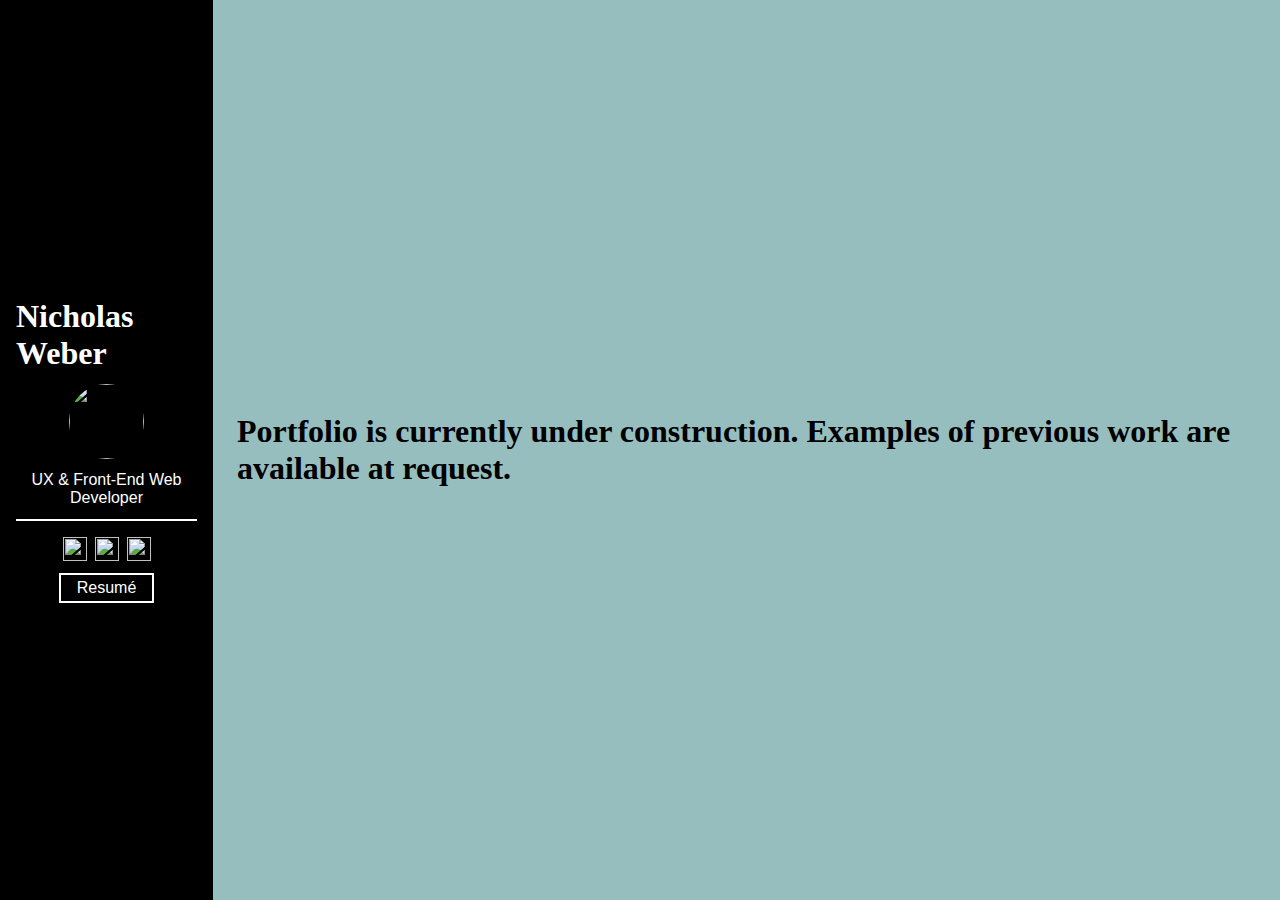
==== index.html @ 9d4210c3 "Added under construction message" ====
<html lang="en">

<head>
    <meta charset="utf-8">
    <title>nikkoweber.com</title>
    <meta name="description" content="Nikko Weber - UX Developer">
    <meta name="viewport" content="width=device-width, initial-scale=1.0">
    <link rel="stylesheet" href="styles.css">
</head>

<body>
    <nav>
        <div id="nav-header">
            <h1>Nicholas Weber</h1>
            <img id="profile-img" src="assets/profile.png" />
            <span>UX &amp; Front-End Web Developer</span>
        </div>
        <div id="nav-info">
            <a href="tel:7632185996">
                <img src="assets/phone.png" />
            </a>
            <a href="https://www.linkedin.com/in/nicholas-weber-29695a175/">
                <img src="assets/linkedin.png" />
            </a>
            <a href="mailto:nikko@nikkoweber.com">
                <img src="assets/mail.png" />
            </a>
        </div>
        <button onclick="window.location.href='assets/resume.pdf'">Resumé</button>
    </nav>
    <main>
        <h1>Portfolio is currently under construction. Examples of previous work are available at request.</h1>
    </main>
    <script src="js/scripts.js"></script>
</body>

</html>
---- styles.css ----
@font-face {
    font-family: 'Berlin Sans FB';
    src: url(assets/berlin-sans-fb.ttf);
}

* {
    font-family: "Trebuchet MS", Helvetica, sans-serif;
}

body {
    margin: 0;
    display: flex;
    min-height: 100vh;
}

nav {
    display: flex;
    align-items: center;
    justify-content: center;
    flex-direction: column;
    background: black;
    color: white;
    max-width: 225px;
    padding: 1rem;
}

#nav-header {
    display: flex;
    flex-direction: column;
    align-items: center;
}

#nav-header h1 {
    font-family: 'Berlin Sans FB';
    margin: 0;
}

#profile-img {
    border-radius: 50%;
    width: 75px;
    height: 75px;
    margin: .75rem 0;
}

#nav-header span {
    padding-bottom: .75rem;
    text-align: center;
    border-bottom: 2px solid white;
}

#nav-info {
    margin-top: 1rem;
    display: flex;
    font-size: 1.5rem;
}

#nav-info a img {
    height: 24px;
}

#nav-info a:nth-of-type(2) {
    margin: 0 .5rem;
}

nav button {
    border-radius: 0;
    border: 2px solid white;
    color: white;
    background: none;
    font-size: 1rem;
    padding: .25rem 1rem;
    margin-top: .75rem;
    transition: .3s all;
    cursor: pointer;
}

nav button:hover {
    background: white;
    color: black;
}

main {
    display: flex;
    justify-content: center;
    align-items: center;
    background: #96bebe;
    width: 100%;
    padding: 1.5rem;
}

main h1 {
    margin: 0;
    font-family: 'Berlin Sans FB';
}

@media screen and (max-width: 687px) {
    body {
        flex-direction: column;
    }

    nav {
        max-width: 100%;
    }

    main {
        flex: 1;
        padding: 0;
    }

    main h1 {
        padding: 1rem;
        text-align: center;
    }
}
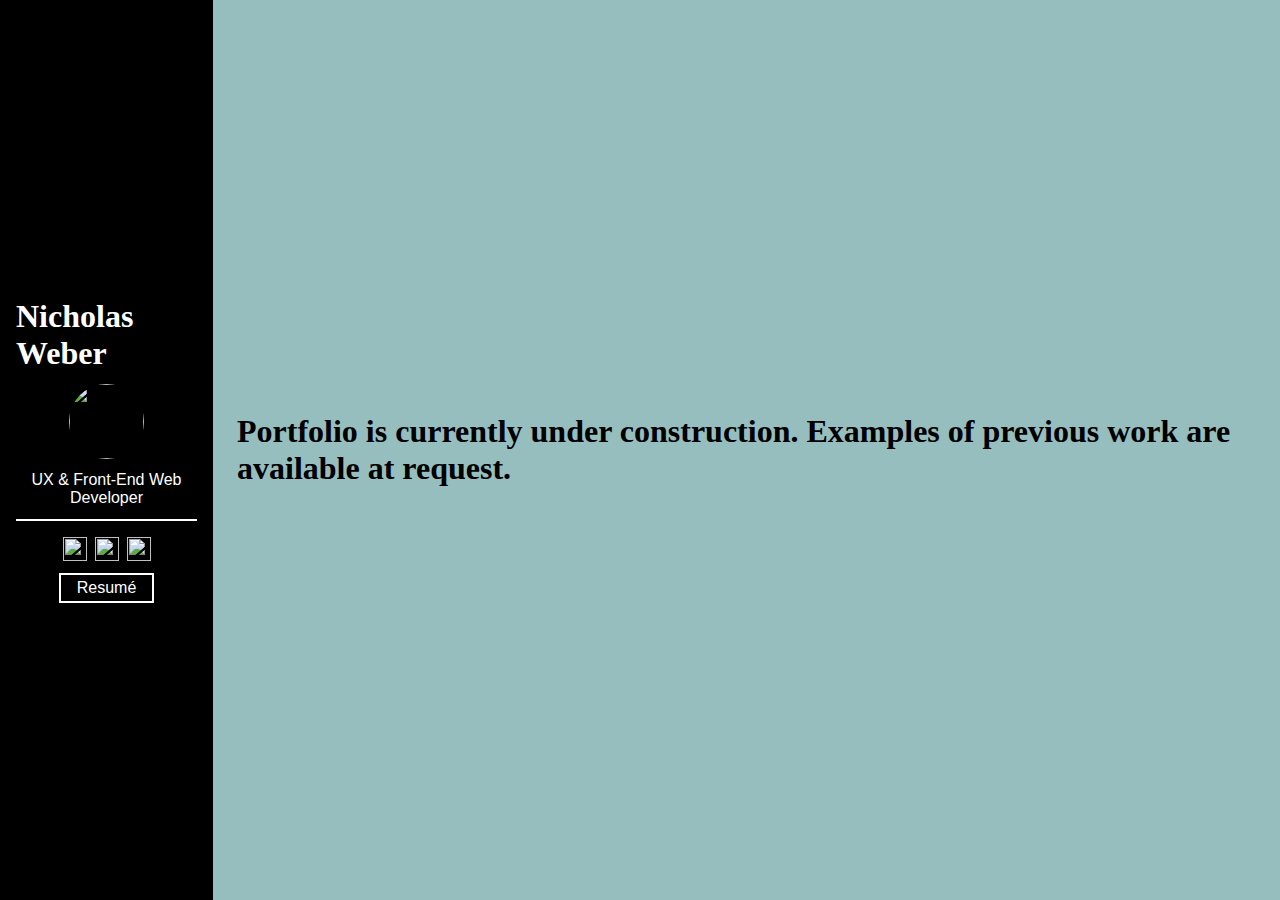
==== commit d5b12a88: "Added resume download" ====
--- a/index.html
+++ b/index.html
@@ -26,7 +26,9 @@
                 <img src="assets/mail.png" />
             </a>
         </div>
-        <button onclick="window.location.href='assets/resume.pdf'">Resumé</button>
+        <a href="assets/Resume.pdf" download>
+            <button>Resumé</button>
+        </a>
     </nav>
     <main>
         <h1>Portfolio is currently under construction. Examples of previous work are available at request.</h1>
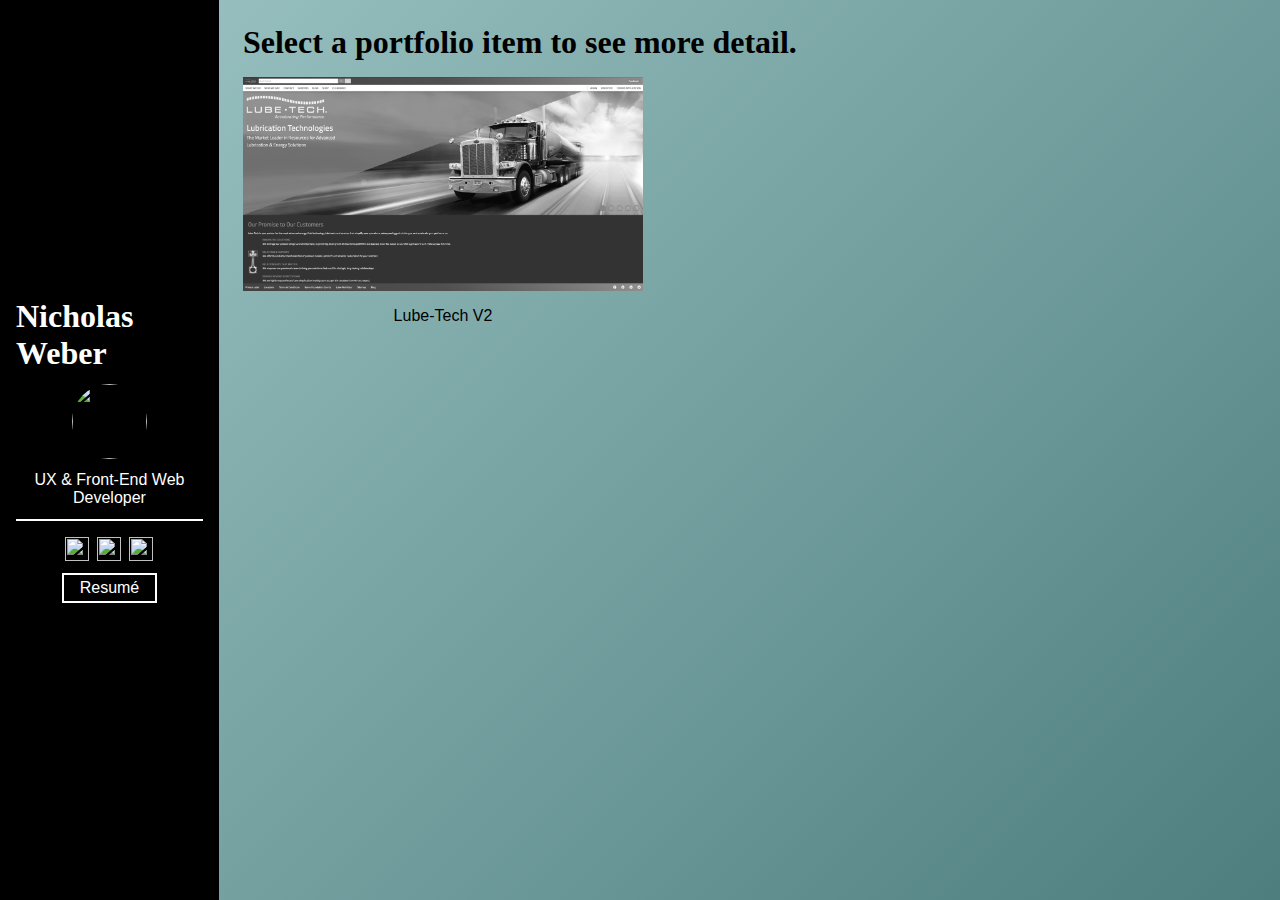
==== commit 7e0115b5: "Updated CNAME" ====
--- a/index.html
+++ b/index.html
@@ -31,9 +31,20 @@
         </a>
     </nav>
     <main>
-        <h1>Portfolio is currently under construction. Examples of previous work are available at request.</h1>
+        <h1>Select a portfolio item to see more detail.</h1>
+        <div id="items">
+            <a onclick="openOverlay1()">
+                <img src="assets/lubetech-v2.png" />
+                <span>Lube-Tech V2</span>
+            </a>
+            <!-- <a>
+                <img src="assets/auto-co.png" />
+                <span>College Web Design Project</span>
+            </a> -->
+        </div>
     </main>
-    <script src="js/scripts.js"></script>
+    <div id="overlay"></div>
+    <script src="scripts.js"></script>
 </body>
 
 </html>--- a/styles.css
+++ b/styles.css
@@ -1,3 +1,5 @@
+/* Universal Declarations */
+
 @font-face {
     font-family: 'Berlin Sans FB';
     src: url(assets/berlin-sans-fb.ttf);
@@ -5,6 +7,7 @@
 
 * {
     font-family: "Trebuchet MS", Helvetica, sans-serif;
+    box-sizing: border-box;
 }
 
 body {
@@ -12,6 +15,8 @@
     display: flex;
     min-height: 100vh;
 }
+
+/* Side Navigation */
 
 nav {
     display: flex;
@@ -79,11 +84,10 @@
     color: black;
 }
 
+/* Main Section */
+
 main {
-    display: flex;
-    justify-content: center;
-    align-items: center;
-    background: #96bebe;
+    background: linear-gradient(135deg, #96bebe 0%,#4e7e7e 100%);
     width: 100%;
     padding: 1.5rem;
 }
@@ -91,6 +95,70 @@
 main h1 {
     margin: 0;
     font-family: 'Berlin Sans FB';
+}
+
+#items {
+    display: flex;
+}
+
+#items a {
+    display: flex;
+    flex-direction: column;
+    align-items: center;
+    cursor: pointer;
+    transition: all .3s;
+}
+
+#items a:hover {
+    color: white;
+    text-shadow: 0 0 3px white;
+}
+
+#items img {
+    width: 400px;
+    margin: 1rem 0;
+    filter: grayscale(100%);
+}
+
+#items img:hover {
+    filter: grayscale(50%);
+    box-shadow: 0 0 5px white;
+}
+
+/* Overlay */
+
+#overlay {
+    position: fixed;
+    display: none;
+    align-items: center;
+    justify-content: center;
+    width: 100%;
+    height: 100%;
+    top: 0;
+    left: 0;
+    right: 0;
+    bottom: 0;
+    background: black;
+    opacity: .9;
+}
+
+#overlay button {
+    border-radius: 0;
+    border: 2px solid white;
+    color: white;
+    background: none;
+    font-size: 1rem;
+    padding: .25rem 1rem;
+    cursor: pointer;
+    position: absolute;
+    top: 1rem;
+    right: 1rem
+}
+
+#overlay iframe {
+    width: 100%;
+    height: 100%;
+    border: none;
 }
 
 @media screen and (max-width: 687px) {
@@ -111,4 +179,13 @@
         padding: 1rem;
         text-align: center;
     }
+
+    #items {
+        flex-direction: column;
+        align-items: center;
+    }
+
+    #items img {
+        width: 300px;
+    }
 }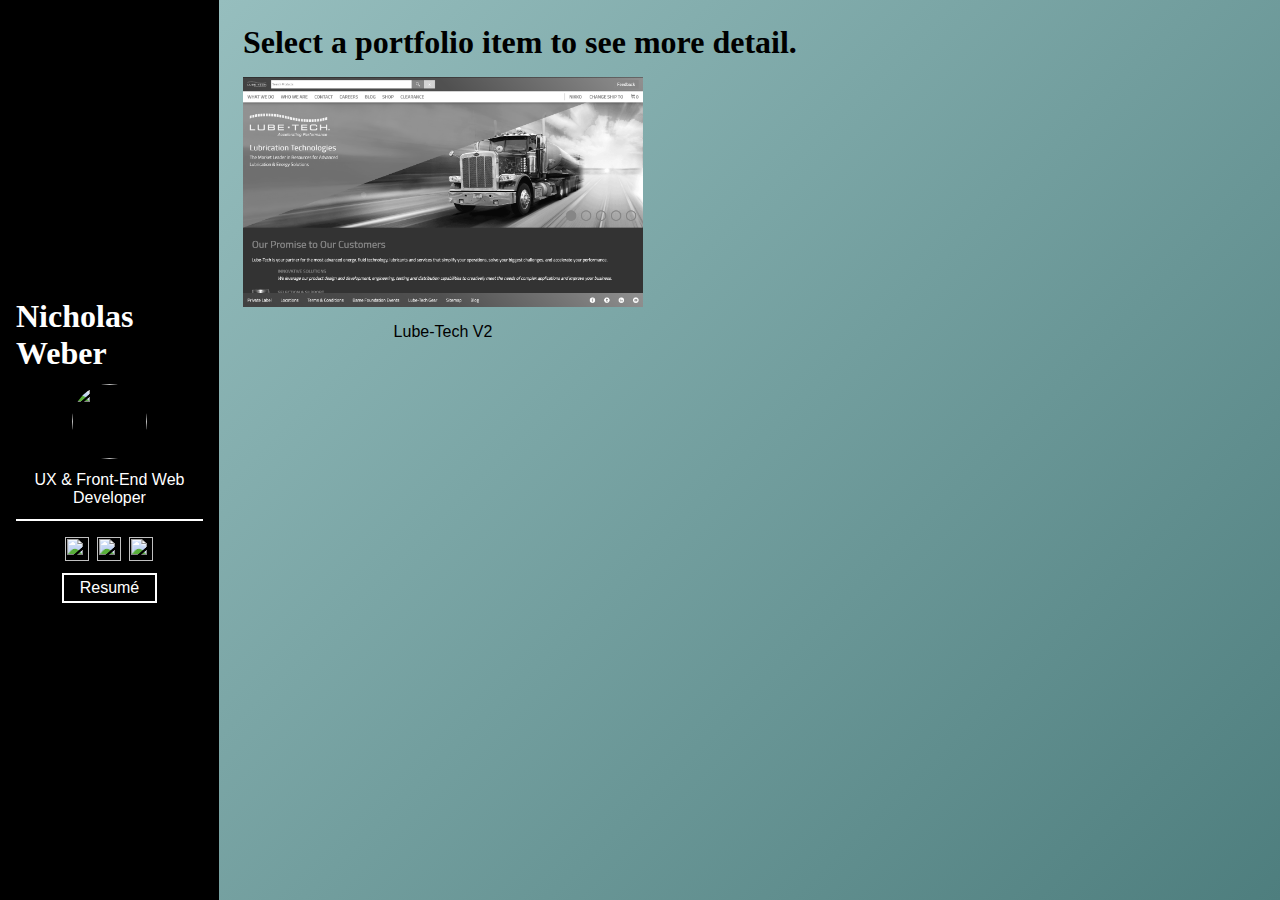
==== commit 9f50fd08: "Added first portfolio item" ====
--- a/index.html
+++ b/index.html
@@ -6,6 +6,7 @@
     <meta name="description" content="Nikko Weber - UX Developer">
     <meta name="viewport" content="width=device-width, initial-scale=1.0">
     <link rel="stylesheet" href="styles.css">
+    <link rel="stylesheet" href="home.css">
 </head>
 
 <body>
@@ -34,7 +35,7 @@
         <h1>Select a portfolio item to see more detail.</h1>
         <div id="items">
             <a onclick="openOverlay1()">
-                <img src="assets/lubetech-v2.png" />
+                <img src="assets/lubetech-v2/home.png" />
                 <span>Lube-Tech V2</span>
             </a>
             <!-- <a>
--- a/styles.css
+++ b/styles.css
@@ -10,182 +10,11 @@
     box-sizing: border-box;
 }
 
-body {
-    margin: 0;
-    display: flex;
-    min-height: 100vh;
+a {
+    color: #96bebe;
 }
 
-/* Side Navigation */
-
-nav {
-    display: flex;
-    align-items: center;
-    justify-content: center;
-    flex-direction: column;
-    background: black;
-    color: white;
-    max-width: 225px;
-    padding: 1rem;
-}
-
-#nav-header {
-    display: flex;
-    flex-direction: column;
-    align-items: center;
-}
-
-#nav-header h1 {
-    font-family: 'Berlin Sans FB';
-    margin: 0;
-}
-
-#profile-img {
-    border-radius: 50%;
-    width: 75px;
-    height: 75px;
-    margin: .75rem 0;
-}
-
-#nav-header span {
-    padding-bottom: .75rem;
-    text-align: center;
-    border-bottom: 2px solid white;
-}
-
-#nav-info {
-    margin-top: 1rem;
-    display: flex;
-    font-size: 1.5rem;
-}
-
-#nav-info a img {
-    height: 24px;
-}
-
-#nav-info a:nth-of-type(2) {
-    margin: 0 .5rem;
-}
-
-nav button {
-    border-radius: 0;
-    border: 2px solid white;
-    color: white;
-    background: none;
-    font-size: 1rem;
-    padding: .25rem 1rem;
-    margin-top: .75rem;
-    transition: .3s all;
-    cursor: pointer;
-}
-
-nav button:hover {
-    background: white;
-    color: black;
-}
-
-/* Main Section */
-
-main {
-    background: linear-gradient(135deg, #96bebe 0%,#4e7e7e 100%);
-    width: 100%;
-    padding: 1.5rem;
-}
-
-main h1 {
+h1 {
     margin: 0;
     font-family: 'Berlin Sans FB';
-}
-
-#items {
-    display: flex;
-}
-
-#items a {
-    display: flex;
-    flex-direction: column;
-    align-items: center;
-    cursor: pointer;
-    transition: all .3s;
-}
-
-#items a:hover {
-    color: white;
-    text-shadow: 0 0 3px white;
-}
-
-#items img {
-    width: 400px;
-    margin: 1rem 0;
-    filter: grayscale(100%);
-}
-
-#items img:hover {
-    filter: grayscale(50%);
-    box-shadow: 0 0 5px white;
-}
-
-/* Overlay */
-
-#overlay {
-    position: fixed;
-    display: none;
-    align-items: center;
-    justify-content: center;
-    width: 100%;
-    height: 100%;
-    top: 0;
-    left: 0;
-    right: 0;
-    bottom: 0;
-    background: black;
-    opacity: .9;
-}
-
-#overlay button {
-    border-radius: 0;
-    border: 2px solid white;
-    color: white;
-    background: none;
-    font-size: 1rem;
-    padding: .25rem 1rem;
-    cursor: pointer;
-    position: absolute;
-    top: 1rem;
-    right: 1rem
-}
-
-#overlay iframe {
-    width: 100%;
-    height: 100%;
-    border: none;
-}
-
-@media screen and (max-width: 687px) {
-    body {
-        flex-direction: column;
-    }
-
-    nav {
-        max-width: 100%;
-    }
-
-    main {
-        flex: 1;
-        padding: 0;
-    }
-
-    main h1 {
-        padding: 1rem;
-        text-align: center;
-    }
-
-    #items {
-        flex-direction: column;
-        align-items: center;
-    }
-
-    #items img {
-        width: 300px;
-    }
 }--- a/home.css
+++ b/home.css
@@ -0,0 +1,185 @@
+body {
+    margin: 0;
+    display: flex;
+    min-height: 100vh;
+}
+
+/* Side Navigation */
+
+nav {
+    display: flex;
+    align-items: center;
+    justify-content: center;
+    flex-direction: column;
+    background: black;
+    color: white;
+    max-width: 225px;
+    padding: 1rem;
+}
+
+#nav-header {
+    display: flex;
+    flex-direction: column;
+    align-items: center;
+}
+
+#nav-header h1 {
+    font-family: 'Berlin Sans FB';
+    margin: 0;
+}
+
+#profile-img {
+    border-radius: 50%;
+    width: 75px;
+    height: 75px;
+    margin: .75rem 0;
+}
+
+#nav-header span {
+    padding-bottom: .75rem;
+    text-align: center;
+    border-bottom: 2px solid white;
+}
+
+#nav-info {
+    margin-top: 1rem;
+    display: flex;
+    font-size: 1.5rem;
+}
+
+#nav-info a img {
+    height: 24px;
+}
+
+#nav-info a:nth-of-type(2) {
+    margin: 0 .5rem;
+}
+
+nav button {
+    border-radius: 0;
+    border: 2px solid white;
+    color: white;
+    background: none;
+    font-size: 1rem;
+    padding: .25rem 1rem;
+    margin-top: .75rem;
+    transition: .3s all;
+    cursor: pointer;
+}
+
+nav button:hover {
+    background: white;
+    color: black;
+}
+
+/* Main Section */
+
+main {
+    background: linear-gradient(135deg, #96bebe 0%,#4e7e7e 100%);
+    width: 100%;
+    padding: 1.5rem;
+}
+
+main h1 {
+    margin: 0;
+    font-family: 'Berlin Sans FB';
+}
+
+#items {
+    display: flex;
+}
+
+#items a {
+    display: flex;
+    flex-direction: column;
+    align-items: center;
+    cursor: pointer;
+    transition: all .3s;
+    color: black;
+}
+
+#items a:hover {
+    color: white;
+    text-shadow: 0 0 3px white;
+}
+
+#items img {
+    width: 400px;
+    margin: 1rem 0;
+    filter: grayscale(100%);
+}
+
+#items img:hover {
+    filter: grayscale(50%);
+    box-shadow: 0 0 5px white;
+}
+
+/* Overlay */
+
+#overlay {
+    position: fixed;
+    display: none;
+    flex-direction: column;
+    align-items: center;
+    justify-content: center;
+    width: 100%;
+    height: 100%;
+    top: 0;
+    left: 0;
+    right: 0;
+    bottom: 0;
+    background: black;
+    opacity: .9;
+}
+
+#overlay button {
+    border-radius: 0;
+    border: 2px solid white;
+    color: white;
+    background: black;
+    font-size: 1rem;
+    padding: .25rem 1rem;
+    cursor: pointer;
+    position: absolute;
+    top: 1rem;
+    right: 1rem;
+}
+
+#overlay iframe {
+    width: 100%;
+    height: 100%;
+    border: none;
+}
+
+@media screen and (max-width: 687px) {
+    body {
+        flex-direction: column;
+    }
+
+    nav {
+        max-width: 100%;
+    }
+
+    main {
+        flex: 1;
+        padding: 0;
+    }
+
+    main h1 {
+        padding: 1rem;
+        text-align: center;
+    }
+
+    #items {
+        flex-direction: column;
+        align-items: center;
+    }
+
+    #items img {
+        width: 300px;
+    }
+
+    #overlay {
+        opacity: .95;
+    }
+}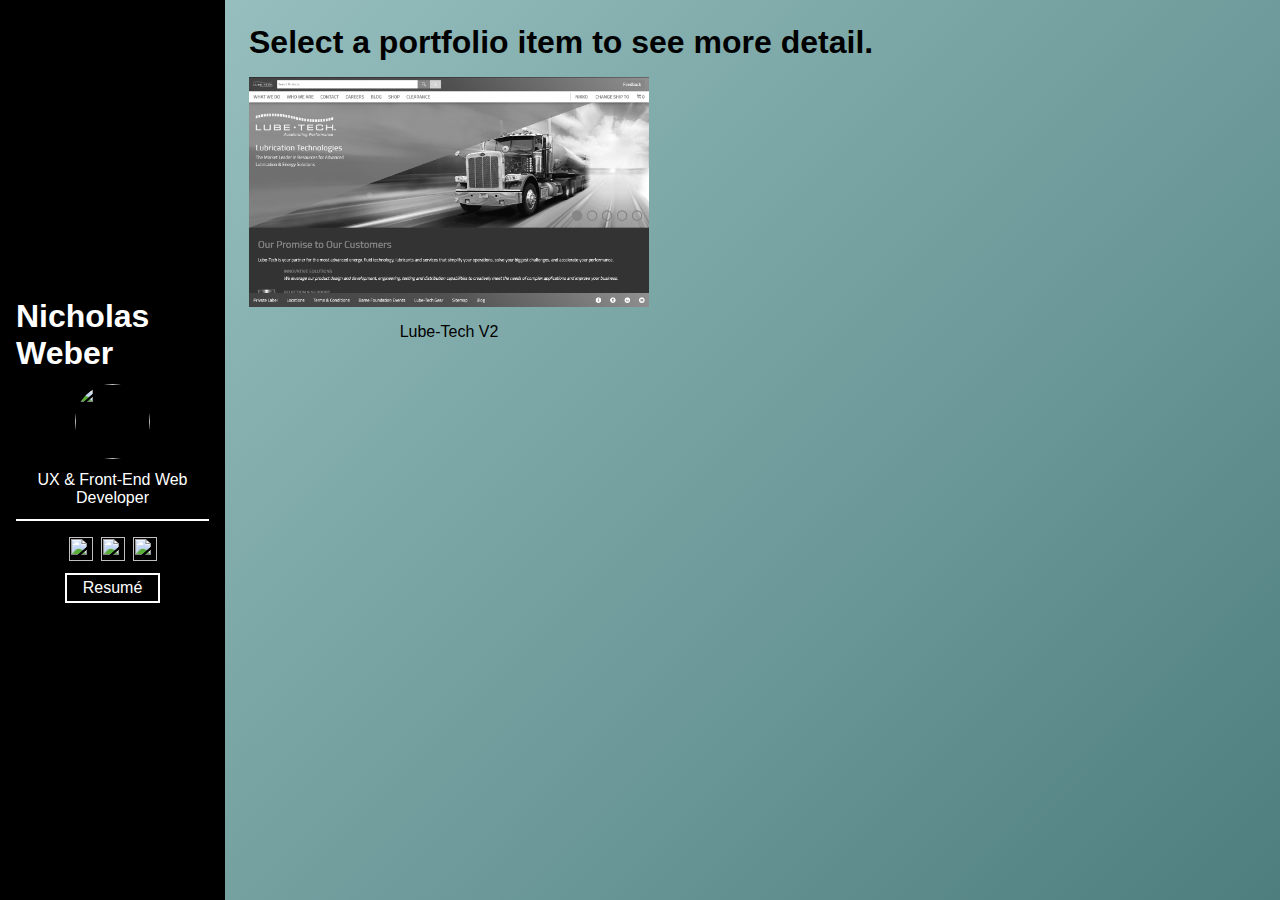
==== commit be52f87d: "Changed profession language" ====
--- a/index.html
+++ b/index.html
@@ -2,8 +2,8 @@
 
 <head>
     <meta charset="utf-8">
-    <title>nikkoweber.com</title>
-    <meta name="description" content="Nikko Weber - UX Developer">
+    <title>Nikko Weber</title>
+    <meta name="description" content="Nikko Weber - UX & Front-End Web Developer">
     <meta name="viewport" content="width=device-width, initial-scale=1.0">
     <link rel="stylesheet" href="styles.css">
     <link rel="stylesheet" href="home.css">
@@ -38,10 +38,6 @@
                 <img src="assets/lubetech-v2/home.png" />
                 <span>Lube-Tech V2</span>
             </a>
-            <!-- <a>
-                <img src="assets/auto-co.png" />
-                <span>College Web Design Project</span>
-            </a> -->
         </div>
     </main>
     <div id="overlay"></div>
--- a/styles.css
+++ b/styles.css
@@ -1,10 +1,3 @@
-/* Universal Declarations */
-
-@font-face {
-    font-family: 'Berlin Sans FB';
-    src: url(assets/berlin-sans-fb.ttf);
-}
-
 * {
     font-family: "Trebuchet MS", Helvetica, sans-serif;
     box-sizing: border-box;
@@ -16,5 +9,4 @@
 
 h1 {
     margin: 0;
-    font-family: 'Berlin Sans FB';
 }--- a/home.css
+++ b/home.css
@@ -24,7 +24,6 @@
 }
 
 #nav-header h1 {
-    font-family: 'Berlin Sans FB';
     margin: 0;
 }
 
@@ -82,7 +81,6 @@
 
 main h1 {
     margin: 0;
-    font-family: 'Berlin Sans FB';
 }
 
 #items {
@@ -111,7 +109,6 @@
 
 #items img:hover {
     filter: grayscale(50%);
-    box-shadow: 0 0 5px white;
 }
 
 /* Overlay */
@@ -143,6 +140,7 @@
     position: absolute;
     top: 1rem;
     right: 1rem;
+    opacity: .8;
 }
 
 #overlay iframe {
@@ -151,7 +149,7 @@
     border: none;
 }
 
-@media screen and (max-width: 687px) {
+@media screen and (max-width: 1000px) {
     body {
         flex-direction: column;
     }
@@ -166,7 +164,7 @@
     }
 
     main h1 {
-        padding: 1rem;
+        padding-top: 1rem;
         text-align: center;
     }
 
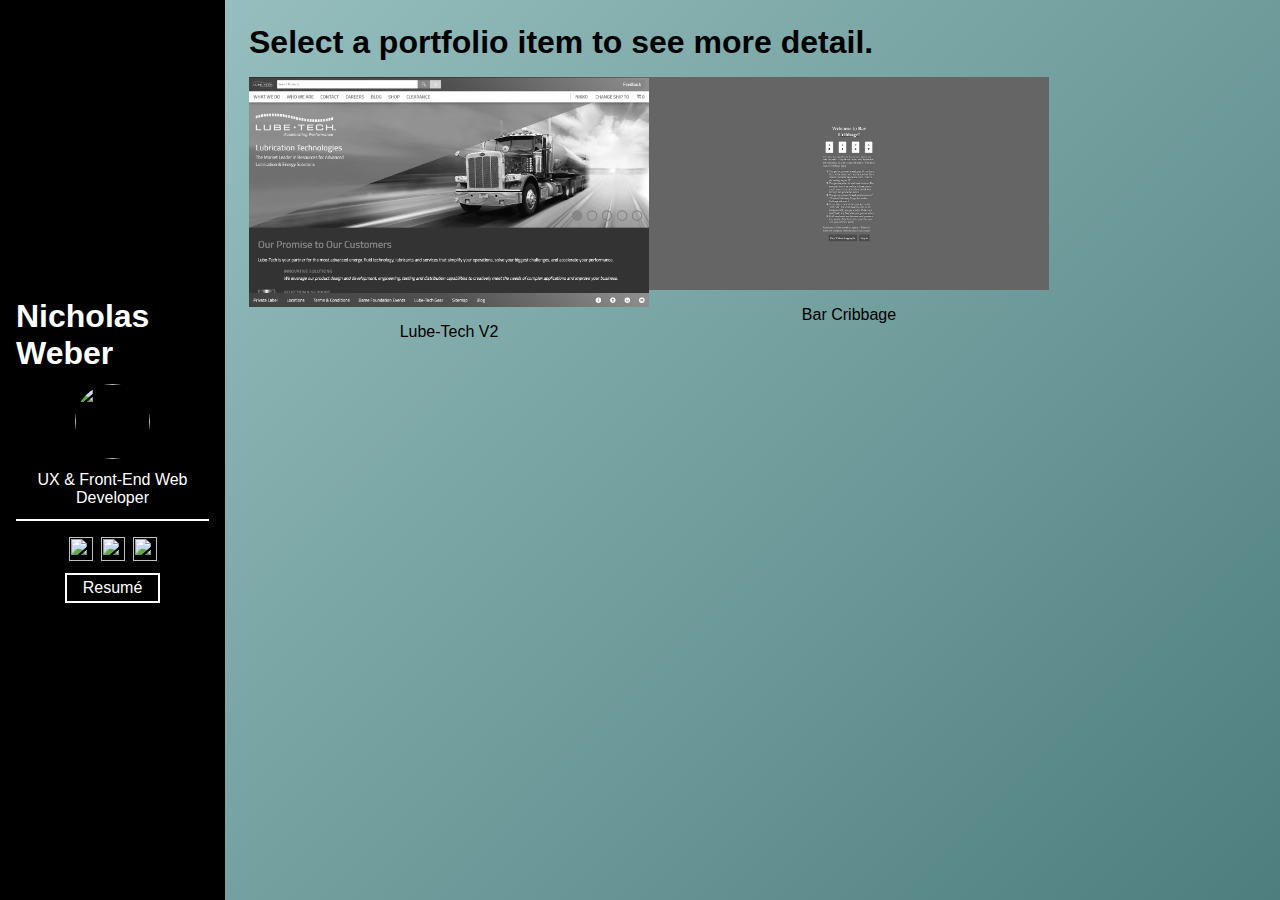
==== commit 13dbdcdc: "Changed bar cribbage" ====
--- a/index.html
+++ b/index.html
@@ -11,11 +11,11 @@
 
 <body>
     <nav>
-        <div id="nav-header">
+        <header>
             <h1>Nicholas Weber</h1>
-            <img id="profile-img" src="assets/profile.png" />
+            <img src="assets/profile.png" />
             <span>UX &amp; Front-End Web Developer</span>
-        </div>
+        </header>
         <div id="nav-info">
             <a href="tel:7632185996">
                 <img src="assets/phone.png" />
@@ -38,6 +38,10 @@
                 <img src="assets/lubetech-v2/home.png" />
                 <span>Lube-Tech V2</span>
             </a>
+            <a onclick="openOverlay2()">
+                <img src="assets/bar-cribbage/rules-desktop.png" />
+                <span>Bar Cribbage</span>
+            </a>
         </div>
     </main>
     <div id="overlay"></div>
--- a/home.css
+++ b/home.css
@@ -17,27 +17,27 @@
     padding: 1rem;
 }
 
-#nav-header {
+nav header {
     display: flex;
     flex-direction: column;
     align-items: center;
 }
 
-#nav-header h1 {
+nav header h1 {
     margin: 0;
 }
 
-#profile-img {
+nav header img {
     border-radius: 50%;
     width: 75px;
     height: 75px;
     margin: .75rem 0;
 }
 
-#nav-header span {
+nav header span {
     padding-bottom: .75rem;
+    border-bottom: 2px solid white;
     text-align: center;
-    border-bottom: 2px solid white;
 }
 
 #nav-info {
